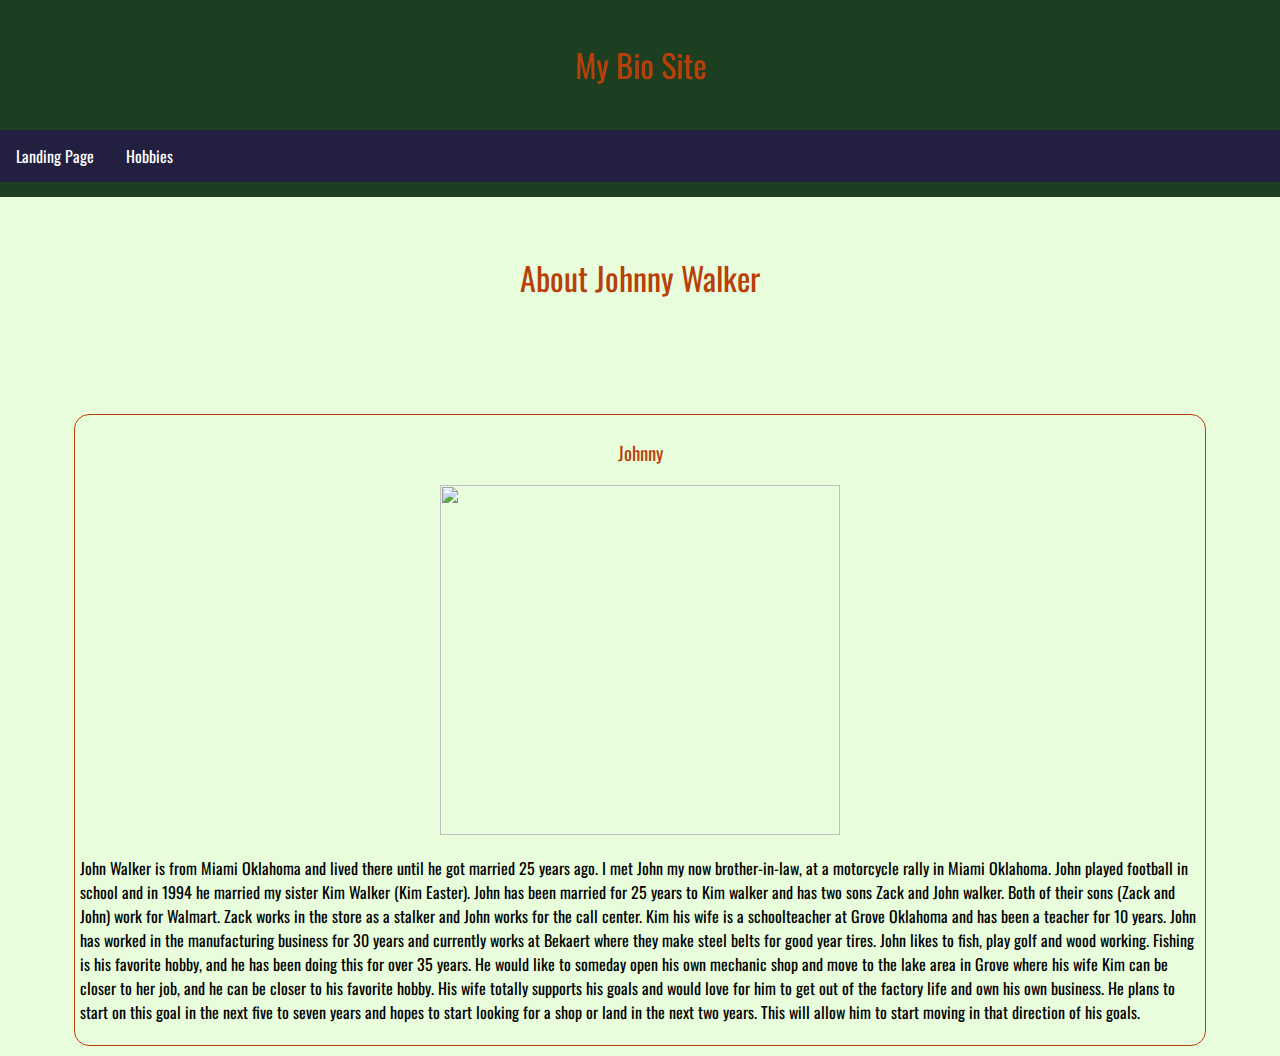
==== easter_ap.html @ 9cb3d27c "pages first pass" ====
<!DOCTYPE html>
<html lang="en">
<head>
    <meta charset="UTF-8">
    <title>CSD 340 Web Development with HTML and CSS</title>

    <link rel="stylesheet" type="text/css" href="easter_BioSite.css">

    <!-- Google fonts for Oswald -->
    <link href="https://fonts.googleapis.com/css2?family=Oswald:wght@300;400;500;700&display=swap" rel="stylesheet">
</head>
<body>
    <header>
        <h1>My Bio Site</h1>
    </header>
    <div id="navbar">
        <a href="file:C:/Users/User/Desktop/GitHub/bioSite/easter_lp.html">Landing Page</a>
        <a href="bioSite/easter_hp.html">Hobbies</a>
    </div>

<div id="container">

    <h1 id="page-title">About Johnny Walker</h1>

    <div id="image-gallery">
        <div class="gallery-item">
            <h3 class="gallery-title">Johnny</h3>

            <figure>
                <img src="file:C:/Users/User/Desktop/Johnprofilepic.jpg" alt="">
            </figure>
            <p>
                John Walker is from Miami Oklahoma and lived there until he got married 25 years ago. 
                I met John my now brother-in-law, at a motorcycle rally in Miami Oklahoma. 
                John played football in school and in 1994 he married my sister Kim Walker (Kim Easter). 
                John has been married for 25 years to Kim walker and has two sons Zack and John walker. 
                Both of their sons (Zack and John) work for Walmart. Zack works in the store as a stalker and John works for the call center. 
                Kim his wife is a schoolteacher at Grove Oklahoma and has been a teacher for 10 years. 
                John has worked in the manufacturing business for 30 years and currently works at Bekaert where they make steel belts for good year tires. 
                John likes to fish, play golf and wood working. Fishing is his favorite hobby, and he has been doing this for over 35 years. 
                He would like to someday open his own mechanic shop and move to the lake area in Grove where his wife Kim can be closer to her job, 
                and he can be closer to his favorite hobby. His wife totally supports his goals and would love for him to get out of the factory life 
                and own his own business. He plans to start on this goal in the next five to seven years and hopes to start looking for a shop or 
                land in the next two years. This will allow him to start moving in that direction of his goals.  
            </p>

        </div>

    </div>
</div>

</body>
</html>
---- easter_BioSite.css ----
body {
    margin: 0;
    font-family: 'Oswald', Verdana, Arial, sans-serif;
}

header {
    background-color: #1c3f21;
    color: #fff;
    padding: 20px;
    text-align: center;
}

h1 {
    font-weight: 400;
}

#navbar {
    overflow: hidden;
    background-color: #221f41;
    border-bottom: 15px solid #1c3f21;
}

#navbar a {
    float: left;
    display: block;
    color: #fff;
    text-align: center;
    padding: 14px 16px;
    text-decoration: none;
}

#navbar a:hover {
    background-color: #1c3f21;
    color: #040108;
}

#container {
    float: center;
    margin-top: 2%;
    margin-left: 5%;
    margin-right: 5%;
    padding: 10px;
}

.card {
    box-align: center;
    box-shadow: 0 4px 8px 0 rgba(23, 10, 77, 0.2);
    transition: 0.3s;
    width: 50%;
}

.card-title {
    text-align: center;
    font-size: 2em;
    color: #1c3f21;
    font-weight: 400;
}

.card-content {
    float: center;
    padding: 2px 16px;
}

.card:hover {
    box-shadow: 0 8px 16px 0 rgba(0, 0, 0, 0.2);
}

footer {
    background-color: #1c3f21;
    position: absolute;
    bottom: 0;
    width: 100%;
}

footer p {
    color: #FFF;
    font-weight: 400;
    float: left;
    padding-right: 10px;
    font-style: italic;
    font-size: .75em;
}

footer a {
    text-decoration: none;
    color: #FFF;
}
html {
    background-color: rgba(135, 243, 73, 0.2);
}

#image-gallery {
    margin-top: 10%;
    display: grid;
    grid-template-columns: auto auto auto;
}

#page-title {
    text-align: center;
    font-family: 'Oswald', Verdana, Arial, sans-serif;
    font-weight: 400;
}

img {
    width: 400px;
    height: 350px;
}

.gallery-title {
    text-align: center;
    font-family: 'Oswald', Verdana, Arial, sans-serif;
    font-weight: 400;
}

figure {
    text-align: center;
}

figcaption {
    font-family: 'Oswald', Verdana, Arial, sans-serif;
    font-style: italic;
    font-size: .75em;
    font-weight: 400;
}

h1, h3, figcaption {
    color: rgba(185, 63, 8, 1);
}

.gallery-item {
    border: 1px solid rgba(185, 63, 8, 1);
    border-radius: 15px;
    padding: 5px;
}
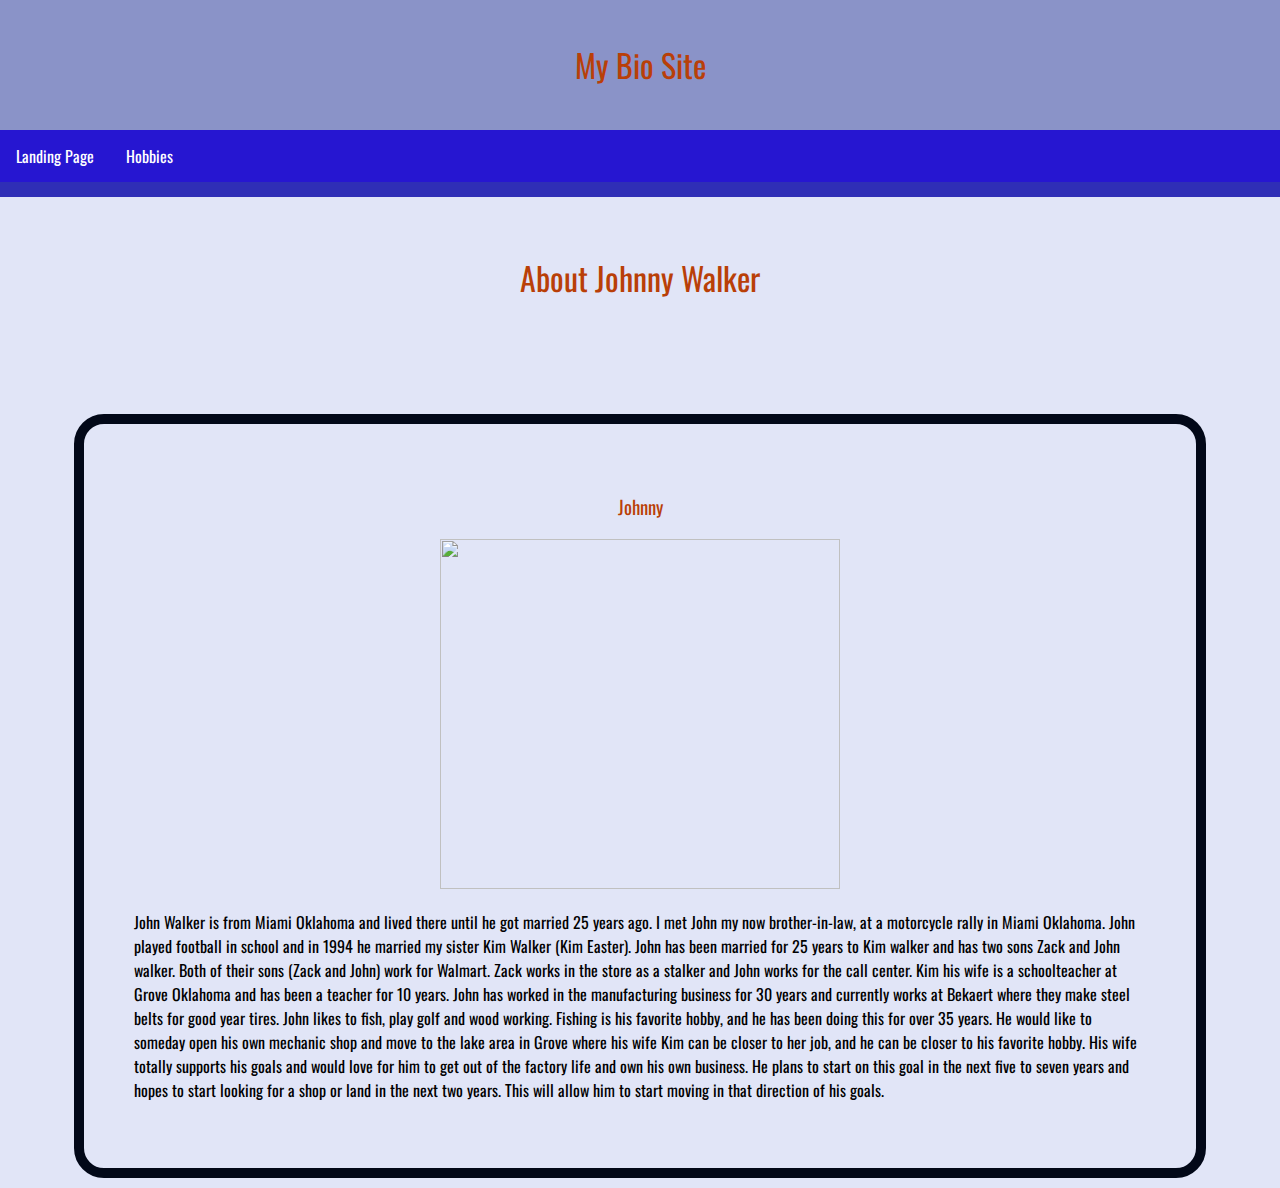
==== commit a9fa6974: "new zip" ====
--- a/easter_ap.html
+++ b/easter_ap.html
@@ -15,7 +15,7 @@
     </header>
     <div id="navbar">
         <a href="file:C:/Users/User/Desktop/GitHub/bioSite/easter_lp.html">Landing Page</a>
-        <a href="bioSite/easter_hp.html">Hobbies</a>
+        <a href="file:C:/Users/User/Desktop/GitHub/bioSite/easter_hp.html">Hobbies</a>
     </div>
 
 <div id="container">
--- a/easter_BioSite.css
+++ b/easter_BioSite.css
@@ -4,7 +4,7 @@
 }
 
 header {
-    background-color: #1c3f21;
+    background-color: #38479b83;
     color: #fff;
     padding: 20px;
     text-align: center;
@@ -16,8 +16,8 @@
 
 #navbar {
     overflow: hidden;
-    background-color: #221f41;
-    border-bottom: 15px solid #1c3f21;
+    background-color: #2616d1;
+    border-bottom: 15px solid #38479b83;
 }
 
 #navbar a {
@@ -30,7 +30,7 @@
 }
 
 #navbar a:hover {
-    background-color: #1c3f21;
+    background-color: #38479b83;
     color: #040108;
 }
 
@@ -66,8 +66,8 @@
 }
 
 footer {
-    background-color: #1c3f21;
-    position: absolute;
+    background-color: #38479b83;
+    position: auto;
     bottom: 0;
     width: 100%;
 }
@@ -86,7 +86,7 @@
     color: #FFF;
 }
 html {
-    background-color: rgba(135, 243, 73, 0.2);
+    background-color: rgba(106, 123, 216, 0.2);
 }
 
 #image-gallery {
@@ -128,7 +128,7 @@
 }
 
 .gallery-item {
-    border: 1px solid rgba(185, 63, 8, 1);
-    border-radius: 15px;
-    padding: 5px;
+    border: 10px solid rgb(2, 8, 24);
+    border-radius: 30px;
+    padding: 50px;
 }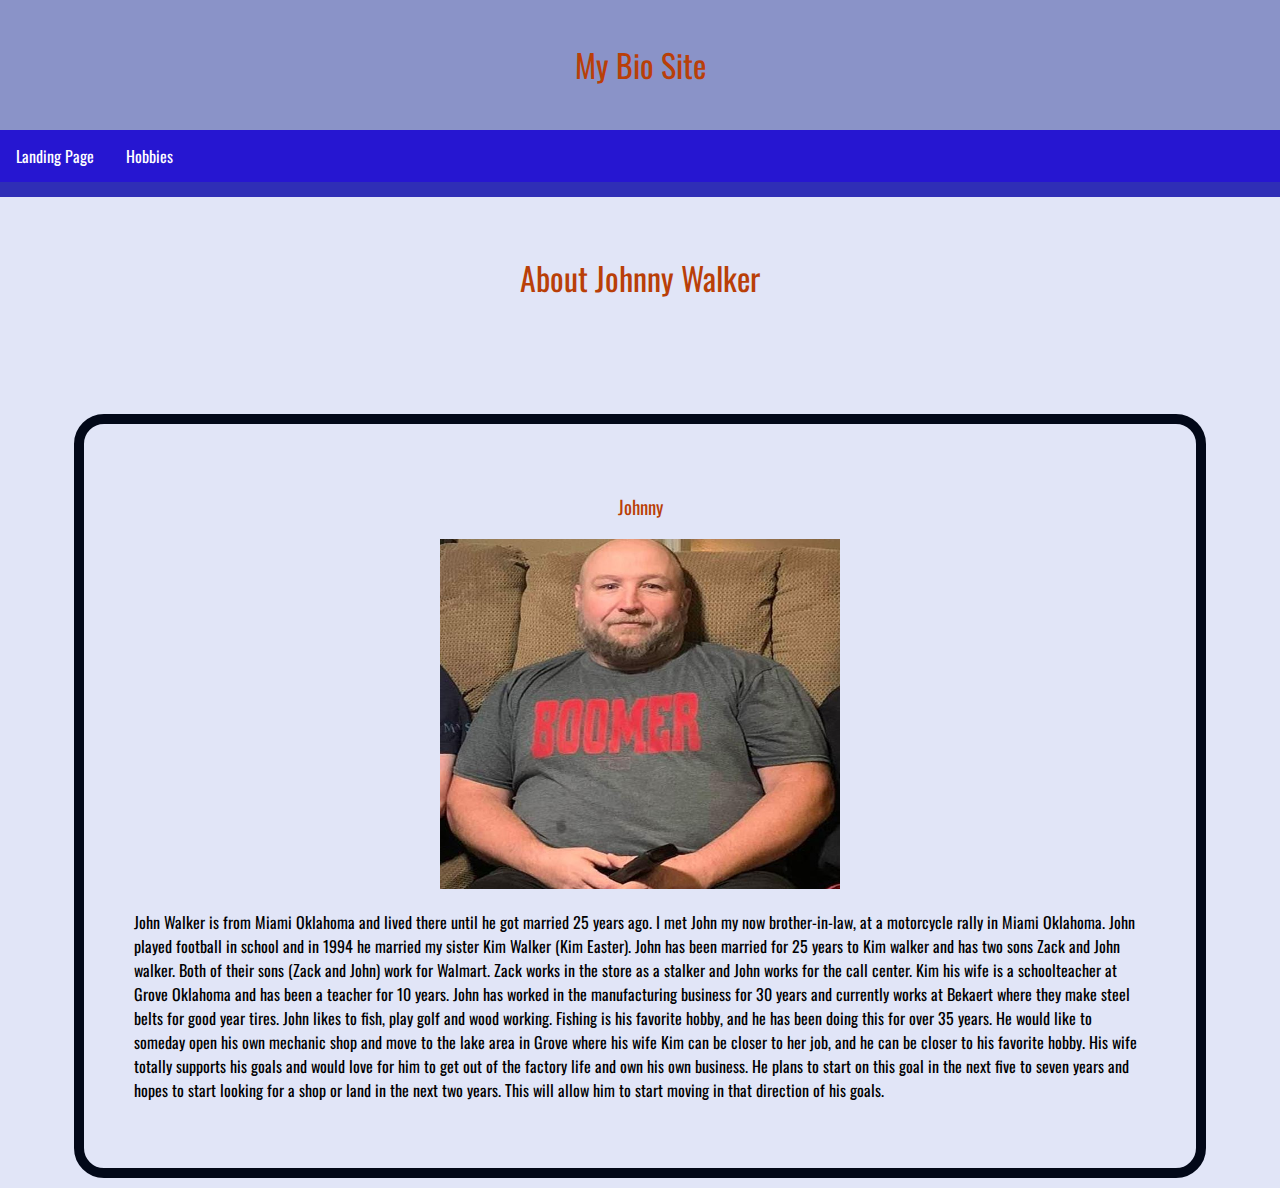
==== commit a875524c: "fixes" ====
--- a/easter_ap.html
+++ b/easter_ap.html
@@ -27,7 +27,7 @@
             <h3 class="gallery-title">Johnny</h3>
 
             <figure>
-                <img src="file:C:/Users/User/Desktop/Johnprofilepic.jpg" alt="">
+                <img src="Johnprofilepic.JPG" alt="">
             </figure>
             <p>
                 John Walker is from Miami Oklahoma and lived there until he got married 25 years ago. 
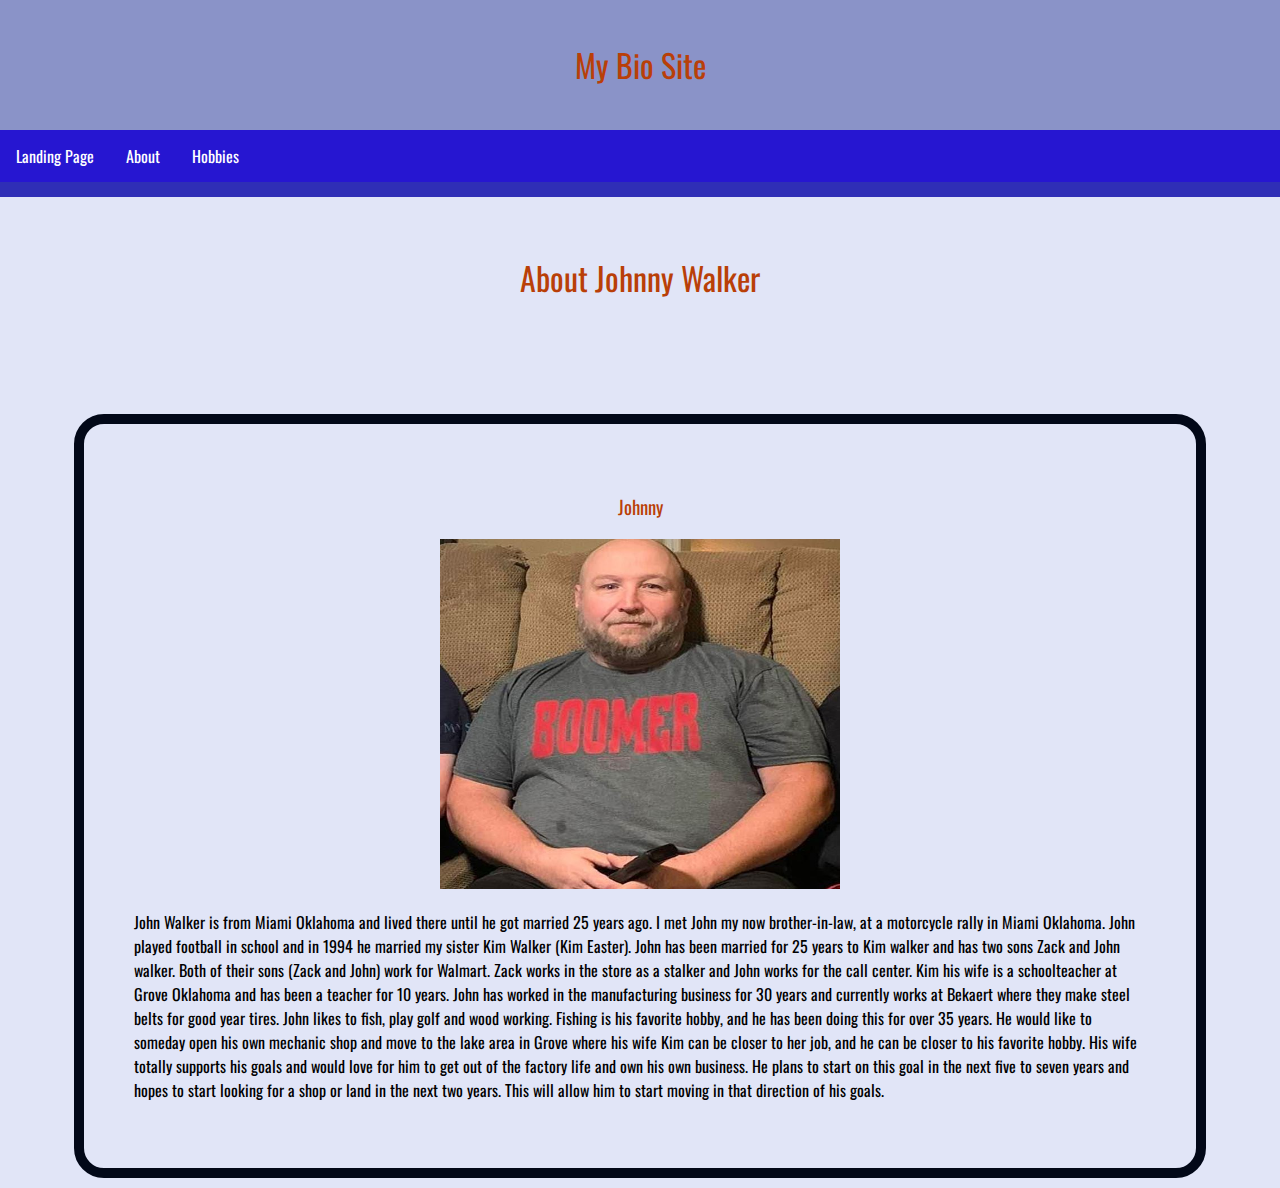
==== commit 90b0ddd0: "fixes" ====
--- a/easter_ap.html
+++ b/easter_ap.html
@@ -14,8 +14,9 @@
         <h1>My Bio Site</h1>
     </header>
     <div id="navbar">
-        <a href="file:C:/Users/User/Desktop/GitHub/bioSite/easter_lp.html">Landing Page</a>
-        <a href="file:C:/Users/User/Desktop/GitHub/bioSite/easter_hp.html">Hobbies</a>
+        <a href="index.html">Landing Page</a>
+        <a href="easter_ap.html">About</a>
+        <a href="easter_hp.html">Hobbies</a>
     </div>
 
 <div id="container">
--- a/easter_BioSite.css
+++ b/easter_BioSite.css
@@ -36,6 +36,7 @@
 
 #container {
     float: center;
+    border-spacing: 15px;
     margin-top: 2%;
     margin-left: 5%;
     margin-right: 5%;
@@ -44,6 +45,8 @@
 
 .card {
     box-align: center;
+    border-spacing: 15px;
+    border-collapse: separate;
     box-shadow: 0 4px 8px 0 rgba(23, 10, 77, 0.2);
     transition: 0.3s;
     width: 50%;
@@ -91,6 +94,8 @@
 
 #image-gallery {
     margin-top: 10%;
+    border-spacing: 15px;
+    border-collapse: separate;
     display: grid;
     grid-template-columns: auto auto auto;
 }
@@ -108,6 +113,8 @@
 
 .gallery-title {
     text-align: center;
+    border-collapse: separate;
+    border-spacing: 15px;
     font-family: 'Oswald', Verdana, Arial, sans-serif;
     font-weight: 400;
 }
@@ -117,6 +124,8 @@
 }
 
 figcaption {
+    border-collapse: separate;
+    border-spacing: 15px;
     font-family: 'Oswald', Verdana, Arial, sans-serif;
     font-style: italic;
     font-size: .75em;
@@ -128,6 +137,8 @@
 }
 
 .gallery-item {
+    border-collapse: separate;
+    border-spacing: 15px;
     border: 10px solid rgb(2, 8, 24);
     border-radius: 30px;
     padding: 50px;
